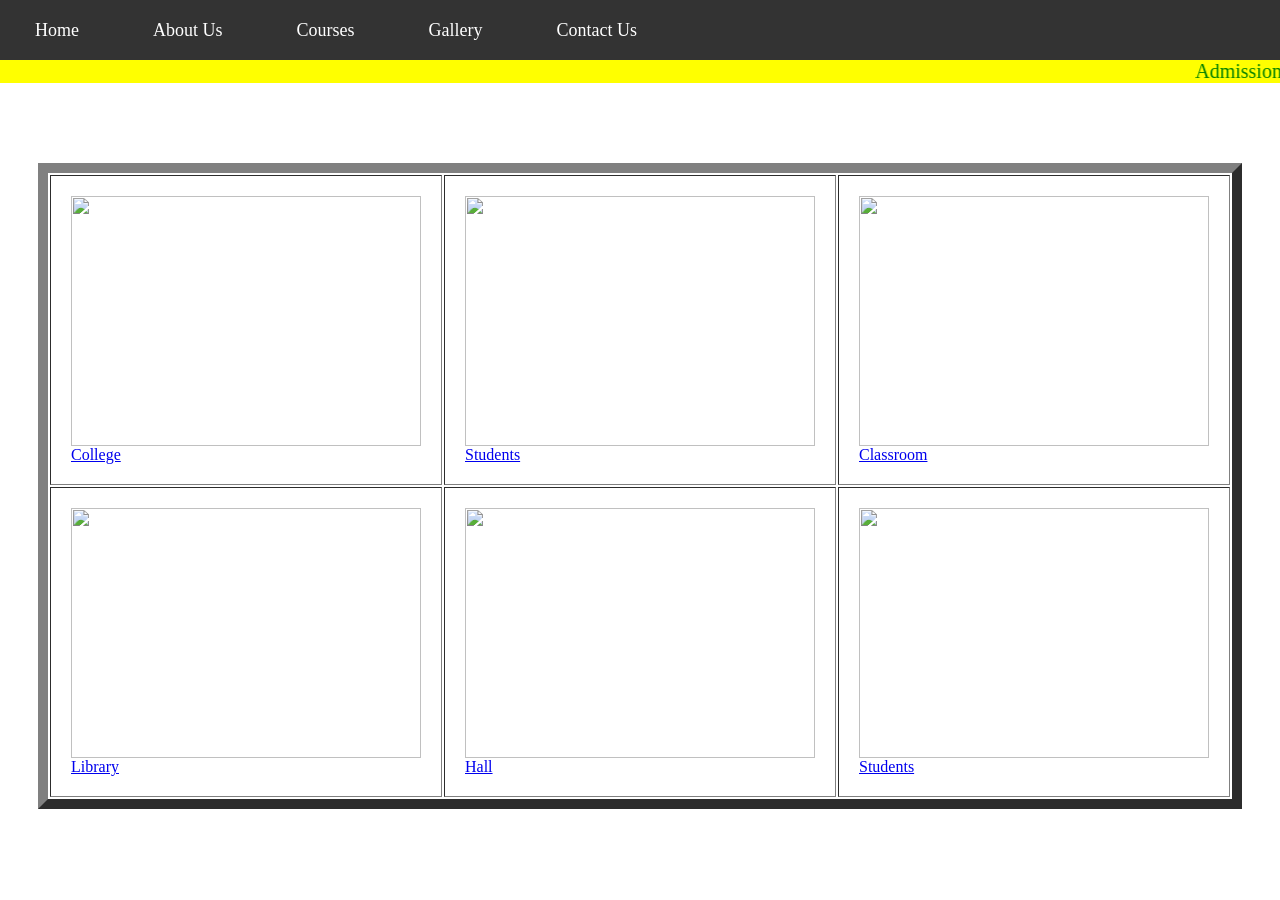
==== gallery.html @ 4f11e2f4 "Add files via upload" ====
<html>
<head>
<title>Gallery</title>
<link rel=stylesheet href="style.css">
</head>

<body>

<nav>
<ul>
	<li><a href="home.html">Home</a></li>
	<li><a href="aboutus.html">About Us</a></li>
	<li><a href="courses.html">Courses</a></li>
	<li><a href="gallery.html">Gallery</a></li>
	<li><a href="contactus.html">Contact Us</a></li>
</ul>
</nav>

<marquee> Admission for the session 2026-27 is going on!!! </marquee>

<h1></h1>

<p>

</p>



<div>
<table border="10" cellpadding="200">
<tr>
<td> <a href="day2/images/p1.jpg" target="_blank"> <img  src="day2/images/p1.jpg"> <br> <label> College </label> </a> </td> 
<td> <a href="day2/images/p2.jpg" target="_blank"> <img  src="day2/images/p2.jpg">  <br> <label> Students </label> </a> </td>
<td> <a href="day2/images/p3.jpg" target="_blank"> <img  src="day2/images/p3.jpg">  <br> <label> Classroom </label> </a> </td>
</tr>

<tr>
<td> <a href="day2/images/p4.jpg" target="_blank"> <img  src="day2/images/p4.jpg">  <br> <label> Library </label> </a> </td>
<td> <a href="day2/images/p5.jpg" target="_blank"> <img  src="day2/images/p5.jpg">  <br> <label> Hall </label> </a> </td>
<td> <a href="day2/images/p6.jpg" target="_blank"> <img  src="day2/images/p6.jpg">  <br> <label> Students </label> </a> </td>
</tr>


</table>
</div>


</body>

</html>
---- style.css ----
*{
margin:0;
padding:0;
box-sizing:border-bos;
}

h1{
font-size:60px;
margin-top:80px;
text-align:center;
font-family:Georgia;
color:red;
background-color:pink;
}

p{
font-size:30px;
margin-top:0px;
text-align:center;
color:white;
}

marquee{
font-size:20px;
color:green;
background-color:yellow;
}


nav{
background-color:#333;
height:60px;
}

nav ul{
list-style:none;
}

nav ul li{
display:inline-block;
}

nav ul li a{
color:white;
text-decoration:none;
padding:20px 35px;
display:block;
font-size:18px;
}

nav ul li a:hover{
background-color:orange;
color:red;
}

body{
margin:0;
background-image: url("w1.jpg");
background-size: cover;
background-repeat: no-repeat;
background-position: center;
}


table{
margin-top:0;
padding
}

div{
display:flex;
align-items:center;
flex-direction:column;
}

td{
padding:20px;
}

img{
height:250px;
width:350px;
}

label{
display:flex;
text-align:center;
}
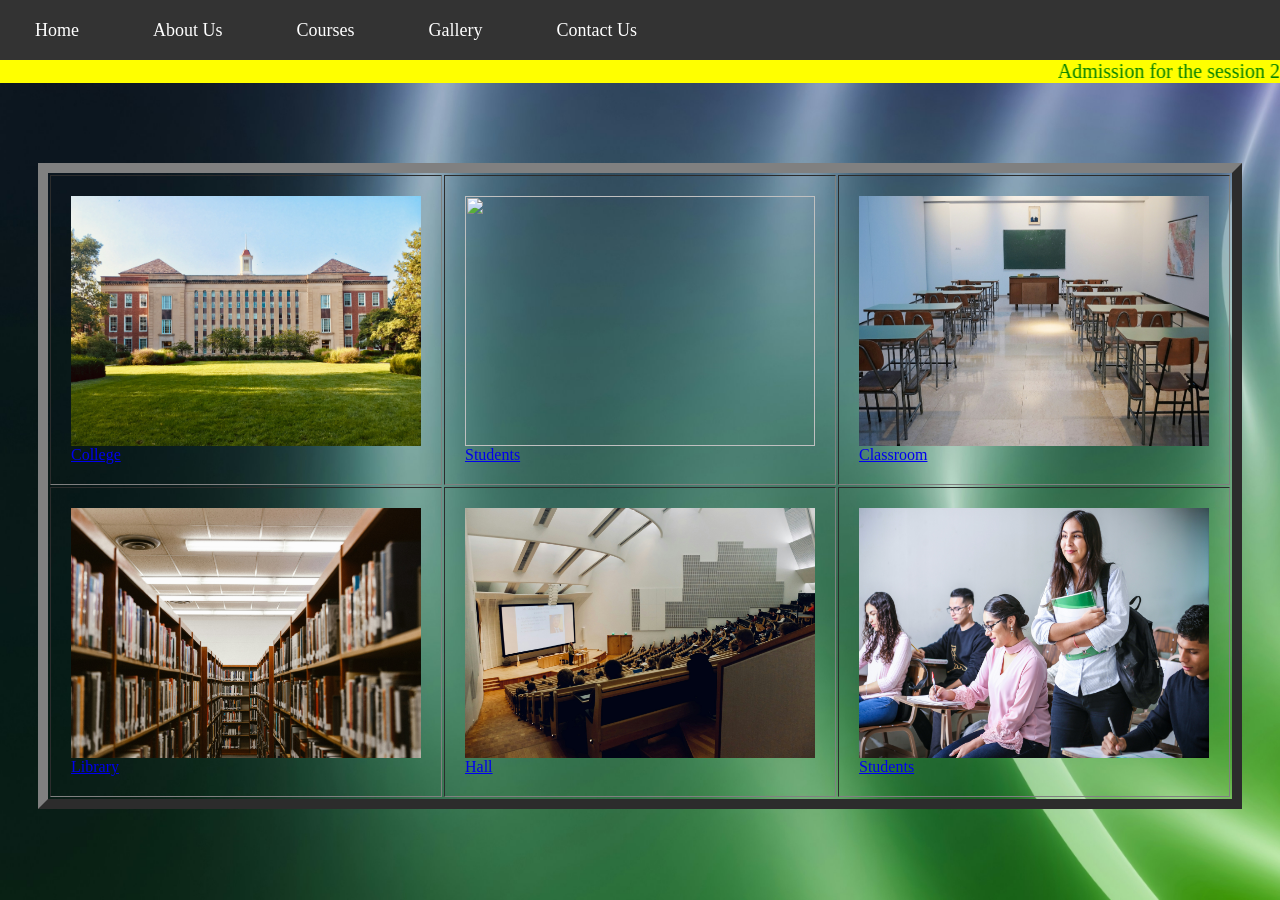
==== commit dc7e7d32: "2 upload all" ====
--- a/gallery.html
+++ b/gallery.html
@@ -29,15 +29,15 @@
 <div>
 <table border="10" cellpadding="200">
 <tr>
-<td> <a href="day2/images/p1.jpg" target="_blank"> <img  src="day2/images/p1.jpg"> <br> <label> College </label> </a> </td> 
-<td> <a href="day2/images/p2.jpg" target="_blank"> <img  src="day2/images/p2.jpg">  <br> <label> Students </label> </a> </td>
-<td> <a href="day2/images/p3.jpg" target="_blank"> <img  src="day2/images/p3.jpg">  <br> <label> Classroom </label> </a> </td>
+<td> <a href="p1.jpg" target="_blank"> <img  src="p1.jpg"> <br> <label> College </label> </a> </td> 
+<td> <a href="p2.jpg" target="_blank"> <img  src="p2.jpg">  <br> <label> Students </label> </a> </td>
+<td> <a href="p3.jpg" target="_blank"> <img  src="p3.jpg">  <br> <label> Classroom </label> </a> </td>
 </tr>
 
 <tr>
-<td> <a href="day2/images/p4.jpg" target="_blank"> <img  src="day2/images/p4.jpg">  <br> <label> Library </label> </a> </td>
-<td> <a href="day2/images/p5.jpg" target="_blank"> <img  src="day2/images/p5.jpg">  <br> <label> Hall </label> </a> </td>
-<td> <a href="day2/images/p6.jpg" target="_blank"> <img  src="day2/images/p6.jpg">  <br> <label> Students </label> </a> </td>
+<td> <a href="p4.jpg" target="_blank"> <img  src="p4.jpg">  <br> <label> Library </label> </a> </td>
+<td> <a href="p5.jpg" target="_blank"> <img  src="p5.jpg">  <br> <label> Hall </label> </a> </td>
+<td> <a href="p6.jpg" target="_blank"> <img  src="p6.jpg">  <br> <label> Students </label> </a> </td>
 </tr>
 
 
